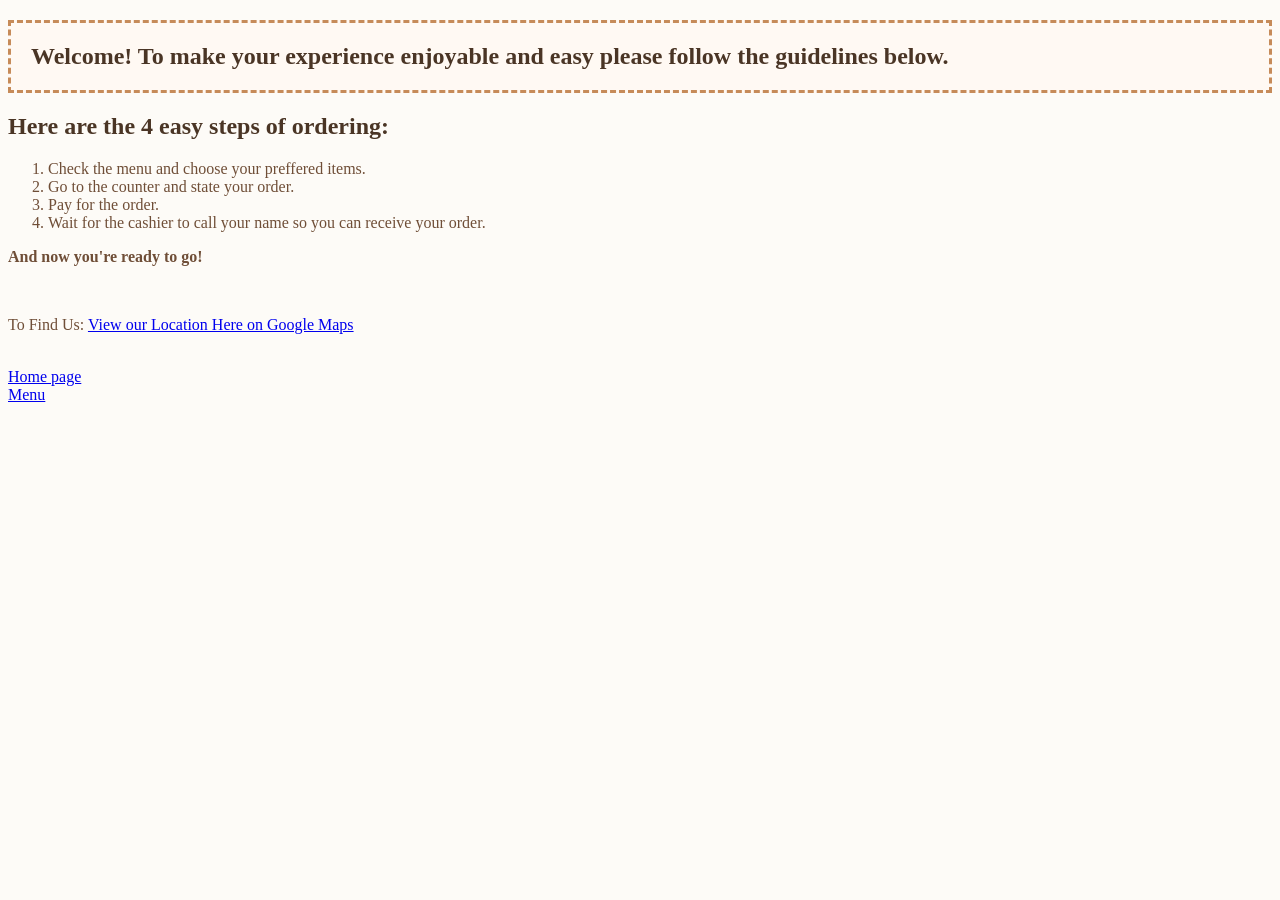
==== pages/order.html @ 3ab14ee2 "My Kape Project" ====
<!DOCTYPE html>
<html lang="en">
<head>
    <meta charset="UTF-8">
    <meta name="viewport" content="width=device-width, initial-scale=1.0">
    <link rel="stylesheet" href="../styles.css">
    <title>Ordering Steps</title>
</head>
<body>
    <h2 class ="note">Welcome! To make your experience enjoyable and easy please follow the guidelines below.</h2>
    <h2>Here are the 4 easy steps of ordering: </h2>
    <ol>
        <li>Check the menu and choose your preffered items.</li>
        <li>Go to the counter and state your order.</li>
        <li>Pay for the order.</li>
        <li>Wait for the cashier to call your name so you can receive your order.</li>
    </ol>
    <p><strong>And now you're ready to go!</strong></p>

<br>
<p>To Find Us: <a href="https://www.google.com/maps/place/Manolo+Fortich,+Bukidnon/@8.3408055,124.7712821,11z/data=!3m1!4b1!4m6!3m5!1s0x32ffbdf96b5b152f:0x5e8c1fd5cfef053e!8m2!3d8.3676553!4d124.8655894!16zL20vMDZwa20w?entry=ttu&g_ep=EgoyMDI2MTAyNy4wIKXMDSoASAFQAw%3D%3D"
       target="_blank" rel="noopener noreferrer">View our Location Here on Google Maps</a></p>


    
    <br>
    <a href="../index.html">Home page</a>
    <br>
    <a href="menu.html">Menu</a>
    
</body>
</html>
---- styles.css ----
body {
    font-family: Georgia, 'Times New Roman', Times, serif;
    color: #6F4E37;
    background-color: #FDFBF7;
}
h1, h2{
    color: #4A3525;
}
h1{
    text-align: center;
}
.tagline{
    background-color: #FFFFFF;
    padding: 30px;
    border: 4px solid #E6D5C3;
    margin: 20px;
}

.note{
    background-color: #fff9f3;
    padding: 20px;
    border: 3px dashed #C68B59;
}
#best-seller p{
    color: #C68B59;
}
img{
    border: 4px solid #E6D5C3;
}
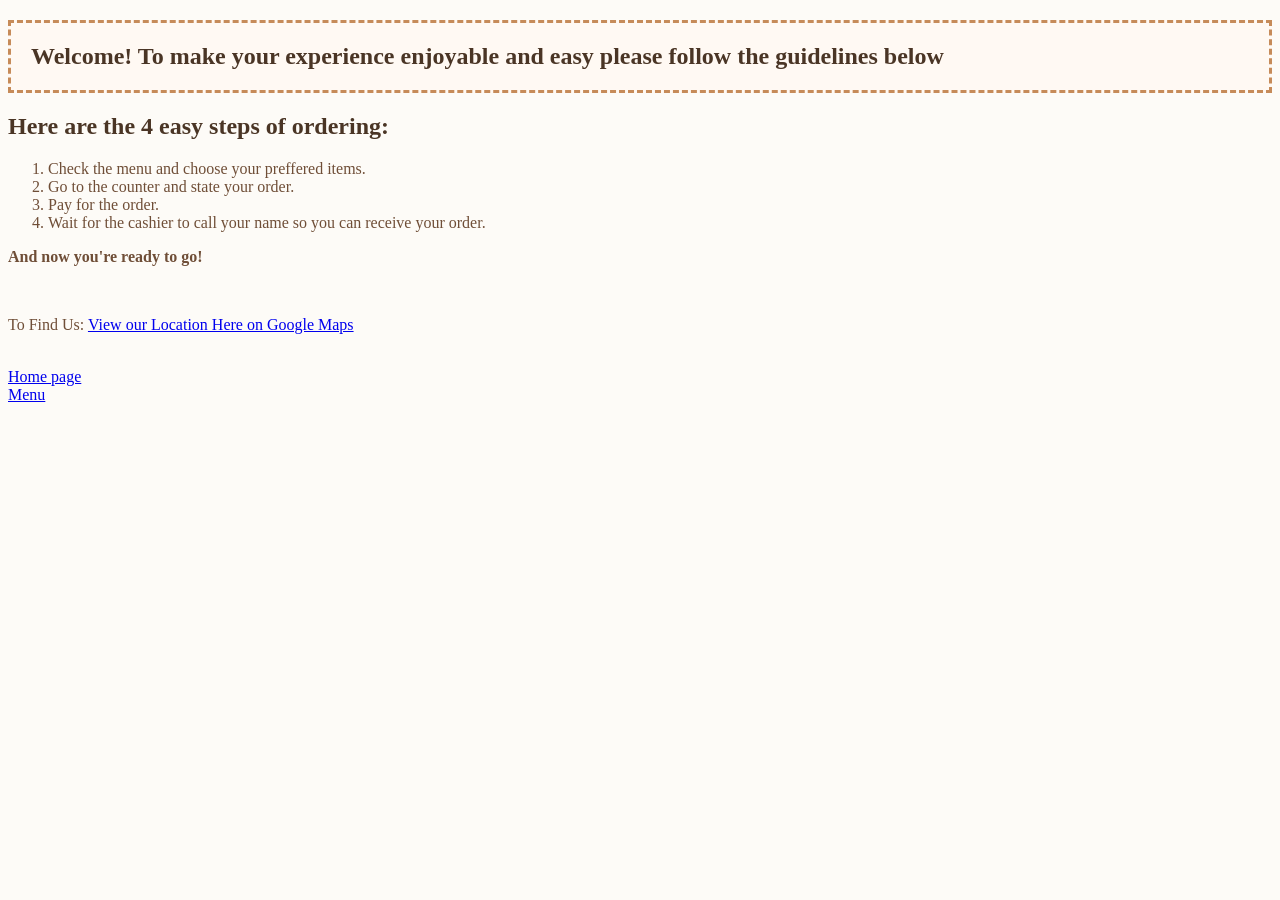
==== commit ba4d63a9: "My commited Kape Project" ====
--- a/pages/order.html
+++ b/pages/order.html
@@ -7,7 +7,7 @@
     <title>Ordering Steps</title>
 </head>
 <body>
-    <h2 class ="note">Welcome! To make your experience enjoyable and easy please follow the guidelines below.</h2>
+    <h2 class ="note">Welcome! To make your experience enjoyable and easy please follow the guidelines below</h2>
     <h2>Here are the 4 easy steps of ordering: </h2>
     <ol>
         <li>Check the menu and choose your preffered items.</li>
